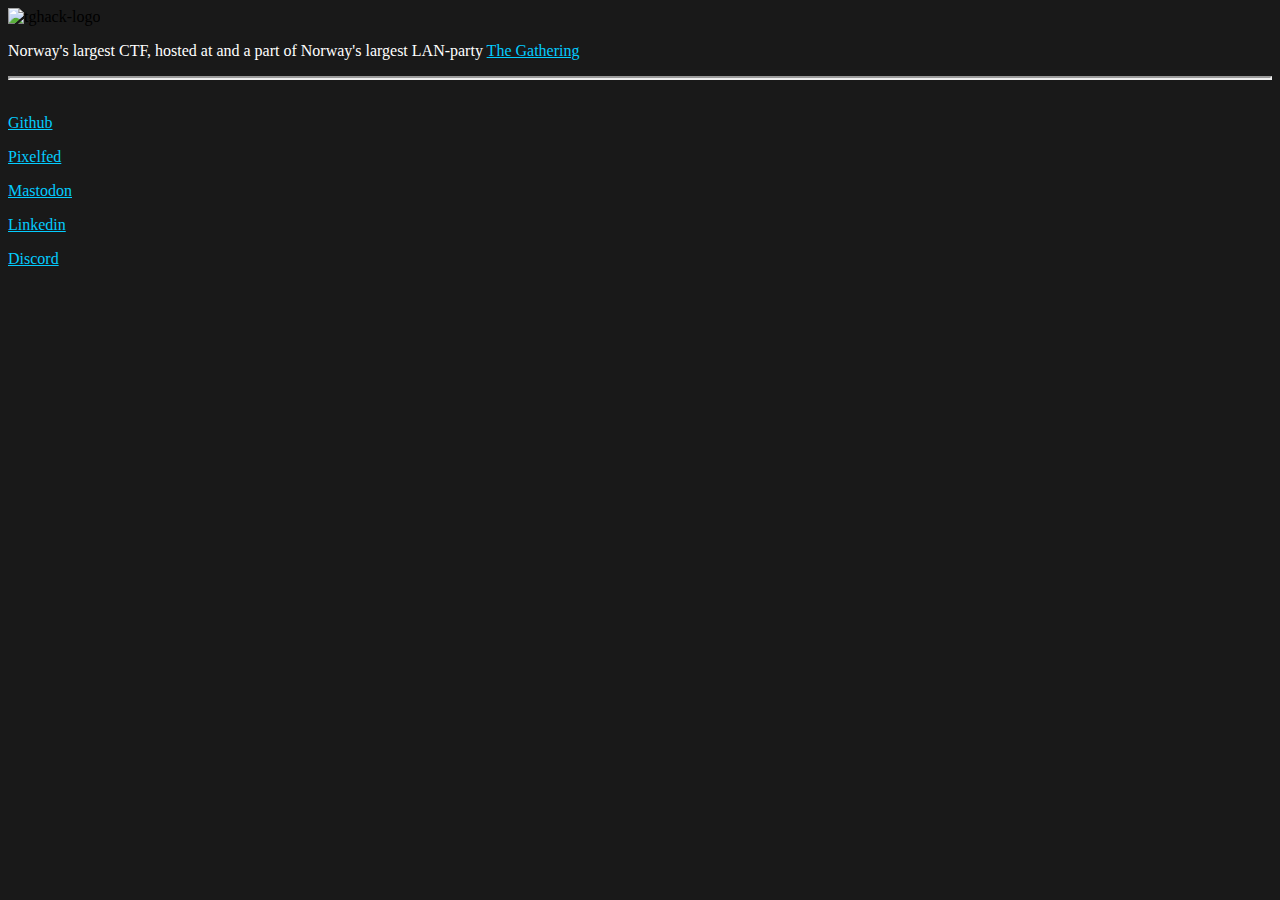
==== index.html @ a823bf95 "Replace Twitter and Instagram with new socials" ====
<!DOCTYPE html>
<html>

<head>
    <meta charset="utf-8">
    <meta name="viewport" content="width=device-width, initial-scale=1">
    <title>TG:HACK</title>
    <link rel="icon" type="image/x-icon" href="./img/favicon/favicon.ico">
    <link rel="stylesheet" href="./css/bulma.css">
    <link rel="stylesheet" href="./css/custom.css">
</head>

<body class="fade-in-content">
    <section class="hero is-fullheight">
        <div class="hero-body">
            <div class="container">
                <div class="columns">
                    <div class="column is-1"></div>
                    <div class="column is-10 has-text-centered">
                        <img src="./img/logo/hvit_vertikal_600px.png" alt="tghack-logo">
                        <p class="subtitle is-5 is-tg-white subtitle-text">
                            Norway's largest CTF,
                            hosted at and a part of Norway's
                            largest LAN-party <a class="subtitle is-tg-cyan" href="https://tg.no">The Gathering</a>
                        </p>
                        <hr class="divider">
                        <br>
                        <nav class="level">
                            <p class="level-item has-text-centered">
                                <a class="subtitle is-tg-cyan" href="https://github.com/tghack">Github</a>
                            </p>
                            <p class="level-item has-text-centered">
                                <a class="subtitle is-tg-cyan" rel="me"
                                    href="https://pixel.infosec.exchange/i/web/profile/793534201492560005">Pixelfed</a>
                            </p>
                            <p class="level-item has-text-centered">
                                <a rel="me" class="subtitle is-tg-cyan" href="https://infosec.exchange/@tghack">Mastodon</a>
                            </p>
                            <p class="level-item has-text-centered">
                                <a class="subtitle is-tg-cyan"
                                    href="https://www.linkedin.com/company/tghack/">Linkedin</a>
                            </p>
                            <p class="level-item has-text-centered">
                                <a class="subtitle is-tg-cyan" href="https://discord.gg/gathering">Discord</a>
                            </p>
                        </nav>
                    </div>
                    <div class="column is-1"></div>
                </div>
            </div>
        </div>
    </section>

</body>

</html>
---- css/custom.css ----
.is-tg-cyan {
    color: #04ccff;
}

a {
    transition: 0.5s;
}

a:hover {
    color: #00ff00;
}

@keyframes fadeIn {
    0% {
        opacity: 0.0;
        background-color: #000;
    }

    100% {
        opacity: 1.0;
        background-color: #191919
    }
}

.fade-in-content {
    animation: fadeIn 3.0s;
    background-color: #191919;
}

.is-tg-black {
    color: #131E29;
}

.is-tg-white {
    color: #ffffff;
}

.is-tg-bg {
    background-color: #191919;
}

hr.divider {
    margin-top: 0em;
    margin-bottom: 0em;
    border-width: 2px;
}
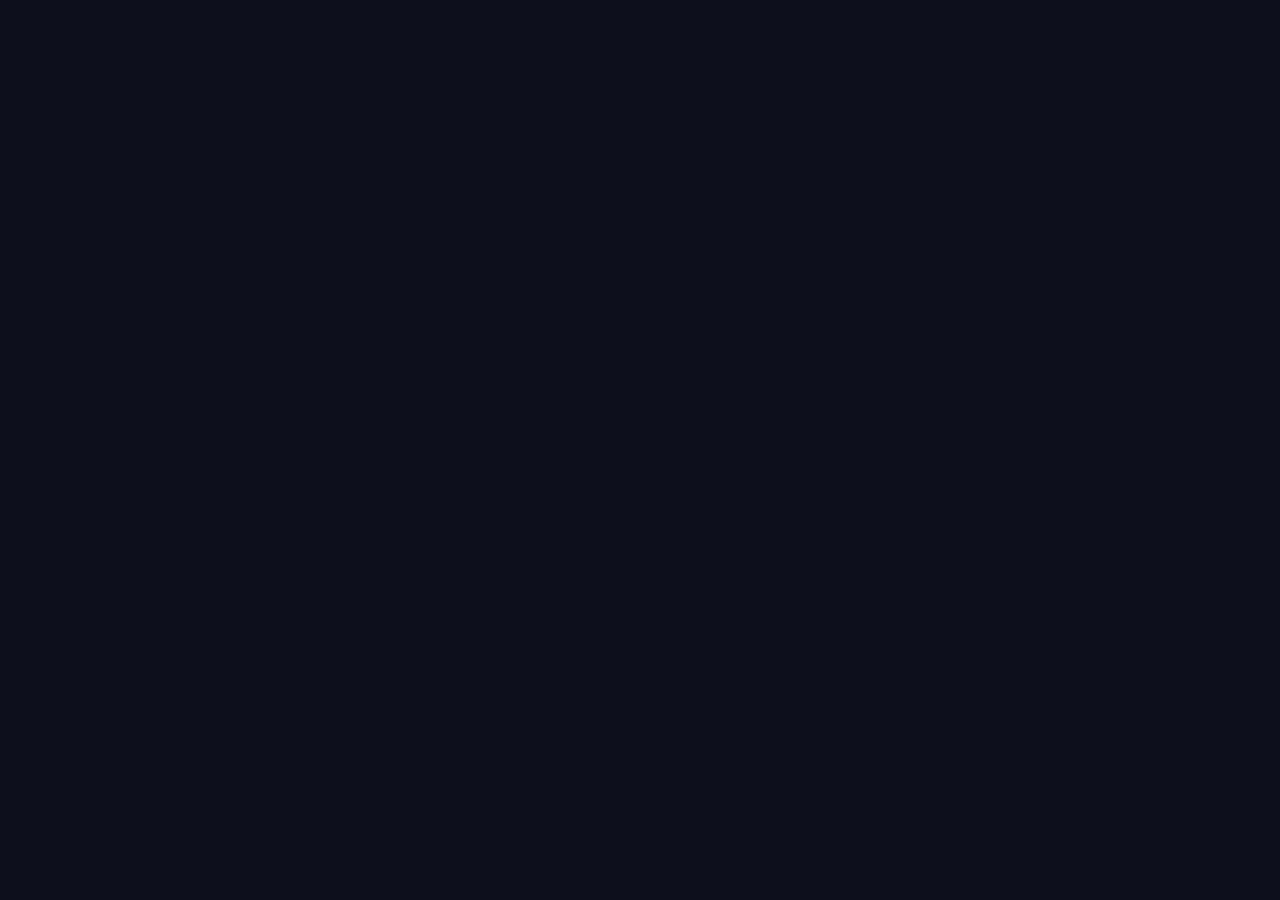
==== commit bee260d5: "New design, linux grub theme" ====
--- a/index.html
+++ b/index.html
@@ -1,56 +1,43 @@
 <!DOCTYPE html>
-<html>
-
-<head>
-    <meta charset="utf-8">
-    <meta name="viewport" content="width=device-width, initial-scale=1">
+<html lang="en">
+  <head>
+    <meta charset="UTF-8">
+    <meta name="viewport" content="width=device-width, initial-scale=1.0">
+    <link rel="icon" type="image/x-icon" href="img/favicon/favicon.ico">
+    <link rel="stylesheet" href="css/style.css">
     <title>TG:HACK</title>
-    <link rel="icon" type="image/x-icon" href="./img/favicon/favicon.ico">
-    <link rel="stylesheet" href="./css/bulma.css">
-    <link rel="stylesheet" href="./css/custom.css">
-</head>
-
-<body class="fade-in-content">
-    <section class="hero is-fullheight">
-        <div class="hero-body">
-            <div class="container">
-                <div class="columns">
-                    <div class="column is-1"></div>
-                    <div class="column is-10 has-text-centered">
-                        <img src="./img/logo/hvit_vertikal_600px.png" alt="tghack-logo">
-                        <p class="subtitle is-5 is-tg-white subtitle-text">
-                            Norway's largest CTF,
-                            hosted at and a part of Norway's
-                            largest LAN-party <a class="subtitle is-tg-cyan" href="https://tg.no">The Gathering</a>
-                        </p>
-                        <hr class="divider">
-                        <br>
-                        <nav class="level">
-                            <p class="level-item has-text-centered">
-                                <a class="subtitle is-tg-cyan" href="https://github.com/tghack">Github</a>
-                            </p>
-                            <p class="level-item has-text-centered">
-                                <a class="subtitle is-tg-cyan" rel="me"
-                                    href="https://pixel.infosec.exchange/i/web/profile/793534201492560005">Pixelfed</a>
-                            </p>
-                            <p class="level-item has-text-centered">
-                                <a rel="me" class="subtitle is-tg-cyan" href="https://infosec.exchange/@tghack">Mastodon</a>
-                            </p>
-                            <p class="level-item has-text-centered">
-                                <a class="subtitle is-tg-cyan"
-                                    href="https://www.linkedin.com/company/tghack/">Linkedin</a>
-                            </p>
-                            <p class="level-item has-text-centered">
-                                <a class="subtitle is-tg-cyan" href="https://discord.gg/gathering">Discord</a>
-                            </p>
-                        </nav>
-                    </div>
-                    <div class="column is-1"></div>
-                </div>
-            </div>
+  </head>
+  <body>
+    <!-- Terminal Section (Hidden Initially) -->
+    <div id="terminal" class="hidden"></div>
+    <!-- Main UI (Hidden Initially) -->
+    <div id="main-ui" class="hidden">
+      <div class="header">
+        <span id="shutdown-btn">F1 shutdown | F2 reboot</span>
+        <span id="timeDisplay"></span>
+      </div>
+      <div class="container">
+        <div class="logo-div">
+          <img src="./img/logo/hvit_horisontal_600px.png" alt="TG-Hack Logo" class="logo">
         </div>
-    </section>
-
-</body>
-
+        <div class="box">
+          <div class="box-text">
+            <p>
+              Norway’s largest CTF competition, held as part of
+              <a href="https://tg.no">The Gathering</a>
+              — Norway’s biggest LAN party.
+            </p>
+          </div>
+          <div class="links">
+            <a href="https://github.com/tghack">Github</a>
+            <a href="https://pixel.infosec.exchange/i/web/profile/793534201492560005">Pixelfed</a>
+            <a href="https://infosec.exchange/@tghack">Mastodon</a>
+            <a href="https://www.linkedin.com/company/tghack">Linkedin</a>
+            <a href="https://discord.gg/gathering">Discord</a>
+          </div>
+        </div>
+      </div>
+    </div>
+    <script src="script/script.js"></script>
+  </body>
 </html>
--- a/css/style.css
+++ b/css/style.css
@@ -0,0 +1,207 @@
+@font-face {
+    font-family: 'LinuxBootFont';
+    src: url('../font/unifont.otf') format('opentype');
+}
+
+body {
+    font-family: 'LinuxBootFont', monospace;
+    background-color: black;
+    background-color: rgb(14, 15, 29);
+    color: white;
+    font-size: 16px;
+    padding: 20px;
+    overflow: hidden;
+    margin: auto;
+}
+
+#terminal {
+    display: flex;
+    flex-direction: column;
+    justify-content: flex-start;
+}
+
+.hidden {
+    display: none;
+}
+
+a {
+    text-decoration: none;
+    display: inline;
+    margin: 5px;
+    color: #04ccff;
+}
+
+a:visited {
+    color: #04ccff;
+}
+
+a:hover {
+    color: white;
+    text-decoration: underline;
+}
+
+.header {
+    position: fixed;
+    top: 10px;
+    left: 10px;
+    right: 10px;
+    display: flex;
+    justify-content: space-between;
+    color: white;
+    padding: 10px 20px;
+}
+
+.container {
+    font-size: 20px;
+}
+
+.box {
+    position: absolute;
+    display: flex;
+    flex-direction: column;
+    justify-content: space-between;
+    top: 50%;
+    left: 50%;
+    transform: translate(-50%, -50%);
+    min-width: 230px;
+    max-width: 470px;
+    /* border: 2px solid rgb(182, 183, 206); */
+    text-align: center;
+    color: white;
+    padding: 18px;
+    min-height: 190px;
+}
+
+.links {
+    display: flex;
+    justify-content: space-between;
+}
+
+
+.logo-div {
+    position: absolute;
+    display: inline-block;
+    top: 50%;
+    left: 50%;
+    transform: translate(-50%, -170%);
+    width: 100%;
+    max-width: 600px;
+}
+
+img.logo {
+    max-width: 600px;
+    display: block;
+    margin: 0 auto 20px;
+}
+
+.cursor {
+    font-size: 23px;
+    color: white;
+    text-align: center;
+    position: absolute;
+    top: 10%;
+    left: 10%;
+    transform: translate(-50%, -50%);
+    animation: blink 0.5s infinite alternate;
+}
+
+@keyframes blink {
+    0% {
+        opacity: 1;
+    }
+
+    100% {
+        opacity: 0;
+    }
+}
+
+.fade-in {
+    opacity: 0;
+    animation: fadeIn 0.1s ease-in-out forwards;
+}
+
+@keyframes fadeIn {
+    0% {
+        opacity: 0;
+    }
+
+    100% {
+        opacity: 1;
+    }
+}
+
+
+@media screen and (min-width: 535px) {
+    .box-text p {
+        line-height: 30px;
+    }
+
+    a {
+        color: white;
+        text-decoration: none;
+        padding-bottom: 4px;
+    }
+
+    a:visited {
+        color: white;
+    }
+
+    a {
+        background:
+            linear-gradient(to right,
+                #04ccff,
+                #04ccff),
+            linear-gradient(to right,
+                rgba(255, 0, 0, 1),
+                rgba(255, 0, 180, 1),
+                #04ccff);
+        background-size: 100% 1px, 0 1px;
+        background-position: 100% 100%, 0 100%;
+        background-repeat: no-repeat;
+        transition: background-size 400ms;
+        text-decoration: none;
+    }
+
+    a:hover {
+        background-size: 0 1px, 100% 1px;
+        text-decoration: none;
+    }
+}
+
+@media screen and (max-width: 1230px) {
+    img.logo {
+        max-width: 510px;
+    }
+
+    .logo-div {
+        transform: translate(-50%, -175%);
+    }
+}
+
+@media screen and (max-width: 535px) {
+    body {
+        font-size: 14px;
+    }
+
+    img.logo {
+        max-width: 350px;
+    }
+
+    .logo-div {
+        transform: translate(-50%, -235%);
+    }
+
+    .box {
+        min-width: 310px;
+        font-size: 23px;
+    }
+
+    .links {
+        flex-direction: column;
+    }
+
+    .links a {
+        padding: 5px;
+    }
+
+}
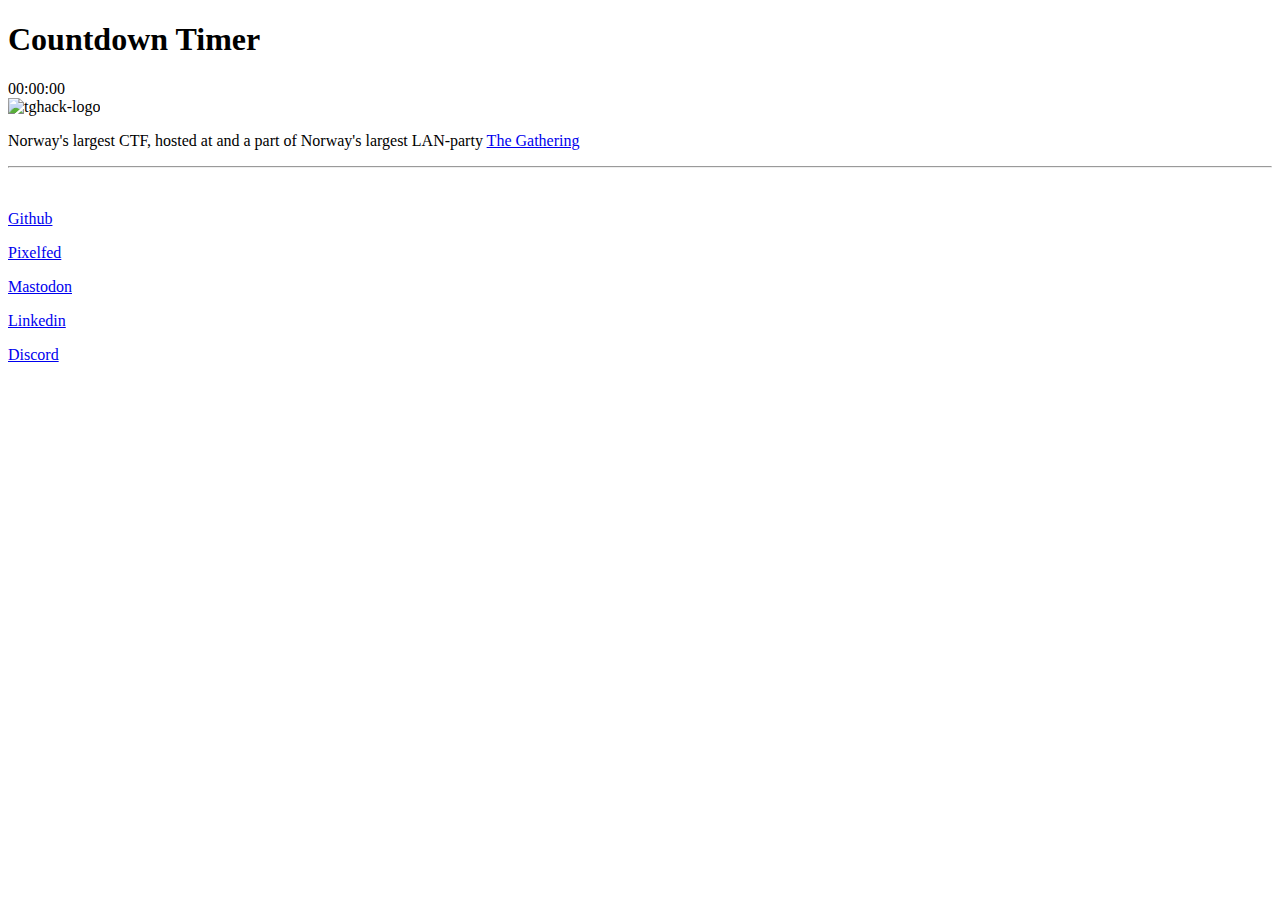
==== commit 43f1518d: "bendik har null søvn, millie redder dagen" ====
--- a/index.html
+++ b/index.html
@@ -1,43 +1,61 @@
 <!DOCTYPE html>
-<html lang="en">
-  <head>
-    <meta charset="UTF-8">
-    <meta name="viewport" content="width=device-width, initial-scale=1.0">
-    <link rel="icon" type="image/x-icon" href="img/favicon/favicon.ico">
-    <link rel="stylesheet" href="css/style.css">
+<html>
+
+<head>
+    <meta charset="utf-8">
+    <meta name="viewport" content="width=device-width, initial-scale=1">
     <title>TG:HACK</title>
-  </head>
-  <body>
-    <!-- Terminal Section (Hidden Initially) -->
-    <div id="terminal" class="hidden"></div>
-    <!-- Main UI (Hidden Initially) -->
-    <div id="main-ui" class="hidden">
-      <div class="header">
-        <span id="shutdown-btn">F1 shutdown | F2 reboot</span>
-        <span id="timeDisplay"></span>
-      </div>
-      <div class="container">
-        <div class="logo-div">
-          <img src="./img/logo/hvit_horisontal_600px.png" alt="TG-Hack Logo" class="logo">
+    <link rel="icon" type="image/x-icon" href="./img/favicon/favicon.ico">
+    <link rel="stylesheet" href="./css/bulma.css">
+    <link rel="stylesheet" href="./css/custom.css">
+</head>
+
+<body class="fade-in-content">
+    <section class="hero is-fullheight">
+        <div class="hero-body">
+            <div class="container">
+                <div class="columns">
+                    <div class="column is-1 has-text-centered countdown-container">
+                        <h1>Countdown Timer</h1>
+                        <div id="countdown">00:00:00</div>
+                        <div id="message"></div>
+                    </div>
+                    <div class="column is-10 has-text-centered">
+                        <img src="./img/logo/hvit_vertikal_600px.png" alt="tghack-logo">
+                        <p class="subtitle is-5 is-tg-white subtitle-text">
+                            Norway's largest CTF,
+                            hosted at and a part of Norway's
+                            largest LAN-party <a class="subtitle is-tg-cyan" href="https://tg.no">The Gathering</a>
+                        </p>
+                        <hr class="divider">
+                        <br>
+                        <nav class="level">
+                            <p class="level-item has-text-centered">
+                                <a class="subtitle is-tg-cyan" href="https://github.com/tghack">Github</a>
+                            </p>
+                            <p class="level-item has-text-centered">
+                                <a class="subtitle is-tg-cyan" rel="me"
+                                    href="https://pixel.infosec.exchange/i/web/profile/793534201492560005">Pixelfed</a>
+                            </p>
+                            <p class="level-item has-text-centered">
+                                <a rel="me" class="subtitle is-tg-cyan" href="https://infosec.exchange/@tghack">Mastodon</a>
+                            </p>
+                            <p class="level-item has-text-centered">
+                                <a class="subtitle is-tg-cyan"
+                                    href="https://www.linkedin.com/company/tghack/">Linkedin</a>
+                            </p>
+                            <p class="level-item has-text-centered">
+                                <a class="subtitle is-tg-cyan" href="https://discord.gg/gathering">Discord</a>
+                            </p>
+                        </nav>
+                    </div>
+                    <div class="column is-1"></div>
+                </div>
+            </div>
         </div>
-        <div class="box">
-          <div class="box-text">
-            <p>
-              Norway’s largest CTF competition, held as part of
-              <a href="https://tg.no">The Gathering</a>
-              — Norway’s biggest LAN party.
-            </p>
-          </div>
-          <div class="links">
-            <a href="https://github.com/tghack">Github</a>
-            <a href="https://pixel.infosec.exchange/i/web/profile/793534201492560005">Pixelfed</a>
-            <a href="https://infosec.exchange/@tghack">Mastodon</a>
-            <a href="https://www.linkedin.com/company/tghack">Linkedin</a>
-            <a href="https://discord.gg/gathering">Discord</a>
-          </div>
-        </div>
-      </div>
-    </div>
-    <script src="script/script.js"></script>
-  </body>
+    </section>
+
+</body>
+<script src="./js/script.js"></script>
+
 </html>
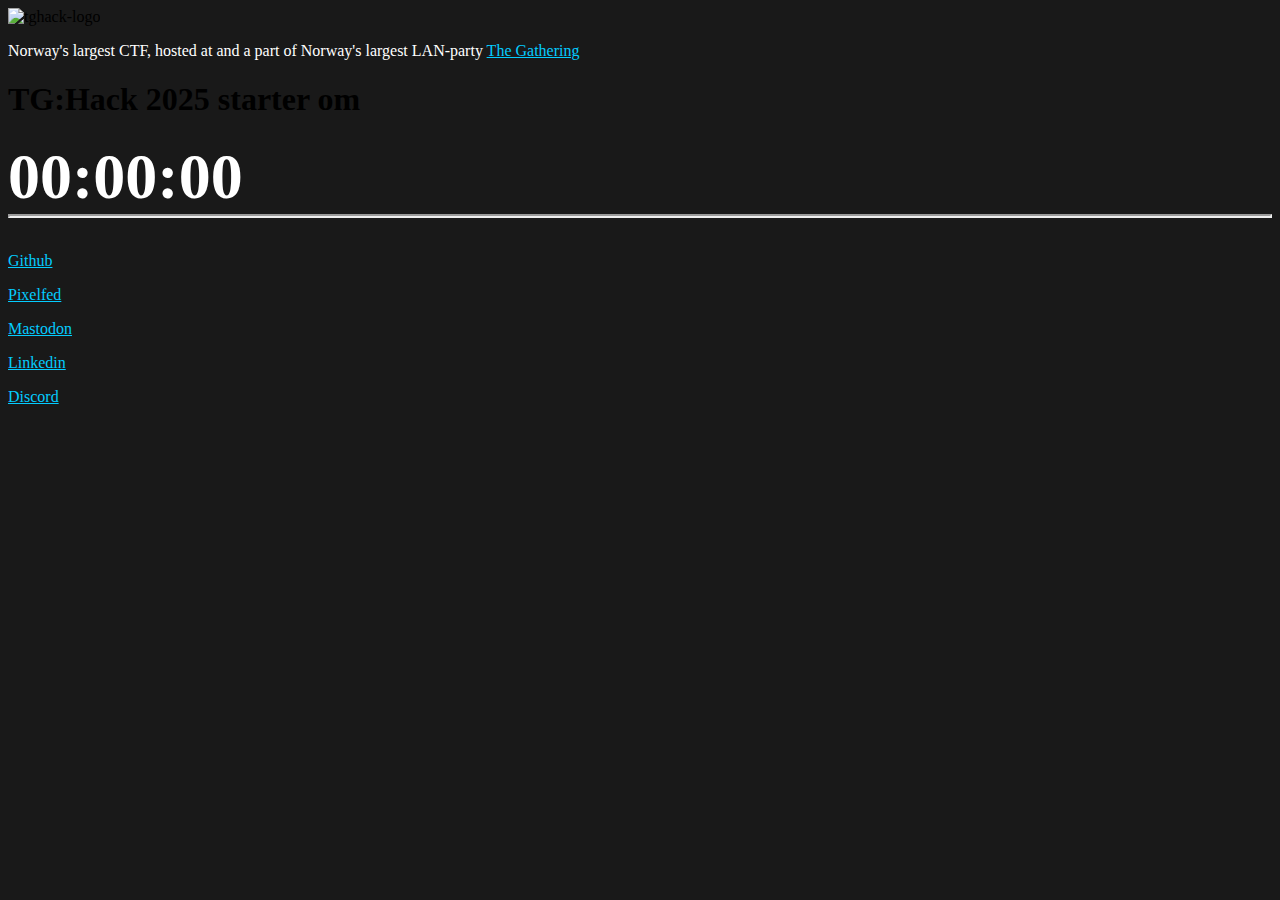
==== commit 6aeaee65: "New and improved!" ====
--- a/index.html
+++ b/index.html
@@ -8,6 +8,7 @@
     <link rel="icon" type="image/x-icon" href="./img/favicon/favicon.ico">
     <link rel="stylesheet" href="./css/bulma.css">
     <link rel="stylesheet" href="./css/custom.css">
+    <script src="js/script.js"></script>
 </head>
 
 <body class="fade-in-content">
@@ -15,11 +16,7 @@
         <div class="hero-body">
             <div class="container">
                 <div class="columns">
-                    <div class="column is-1 has-text-centered countdown-container">
-                        <h1>Countdown Timer</h1>
-                        <div id="countdown">00:00:00</div>
-                        <div id="message"></div>
-                    </div>
+                    <div class="column is-1"></div>
                     <div class="column is-10 has-text-centered">
                         <img src="./img/logo/hvit_vertikal_600px.png" alt="tghack-logo">
                         <p class="subtitle is-5 is-tg-white subtitle-text">
@@ -27,6 +24,8 @@
                             hosted at and a part of Norway's
                             largest LAN-party <a class="subtitle is-tg-cyan" href="https://tg.no">The Gathering</a>
                         </p>
+                        <h1 color="white"><b>TG:Hack 2025 starter om</b></h1>
+                            <div id="countdown" class="has-text-centered">00:00:00</div>
                         <hr class="divider">
                         <br>
                         <nav class="level">
@@ -56,6 +55,5 @@
     </section>
 
 </body>
-<script src="./js/script.js"></script>
 
 </html>
--- a/css/custom.css
+++ b/css/custom.css
@@ -0,0 +1,56 @@
+.is-tg-cyan {
+    color: #04ccff;
+}
+
+a {
+    transition: 0.5s;
+}
+
+.banner {
+    font-size: 10vh;
+}
+
+a:hover {
+    color: #00ff00;
+}
+
+@keyframes fadeIn {
+    0% {
+        opacity: 0.0;
+        background-color: #000;
+    }
+
+    100% {
+        opacity: 1.0;
+        background-color: #191919
+    }
+}
+
+.fade-in-content {
+    animation: fadeIn 3.0s;
+    background-color: #191919;
+}
+
+.is-tg-black {
+    color: #131E29;
+}
+
+.is-tg-white {
+    color: #ffffff;
+}
+
+.is-tg-bg {
+    background-color: #191919;
+}
+
+hr.divider {
+    margin-top: 0em;
+    margin-bottom: 0em;
+    border-width: 2px;
+}
+
+#countdown {
+    font-size: 400%;
+    font-weight: bold;
+    color: white;
+}